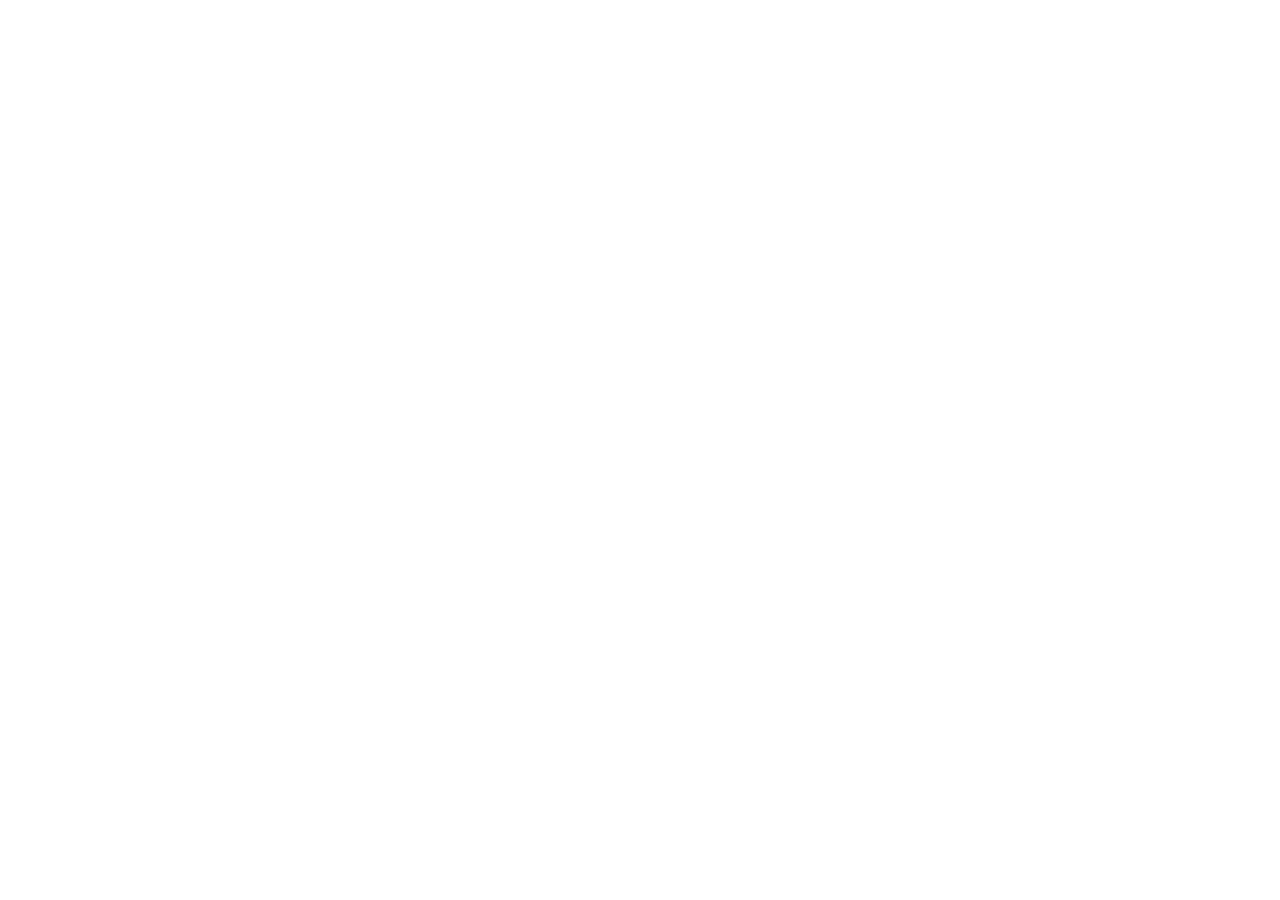
==== index.html @ 9d83e62c "add name to title" ====
<!DOCTYPE html>
<html lang="en">
  <head>
    <meta charset="UTF-8" />
    <meta name="viewport" content="width=device-width, initial-scale=1.0" />
    <title>Anda Portfolio</title>
  </head>
  <body></body>
</html>
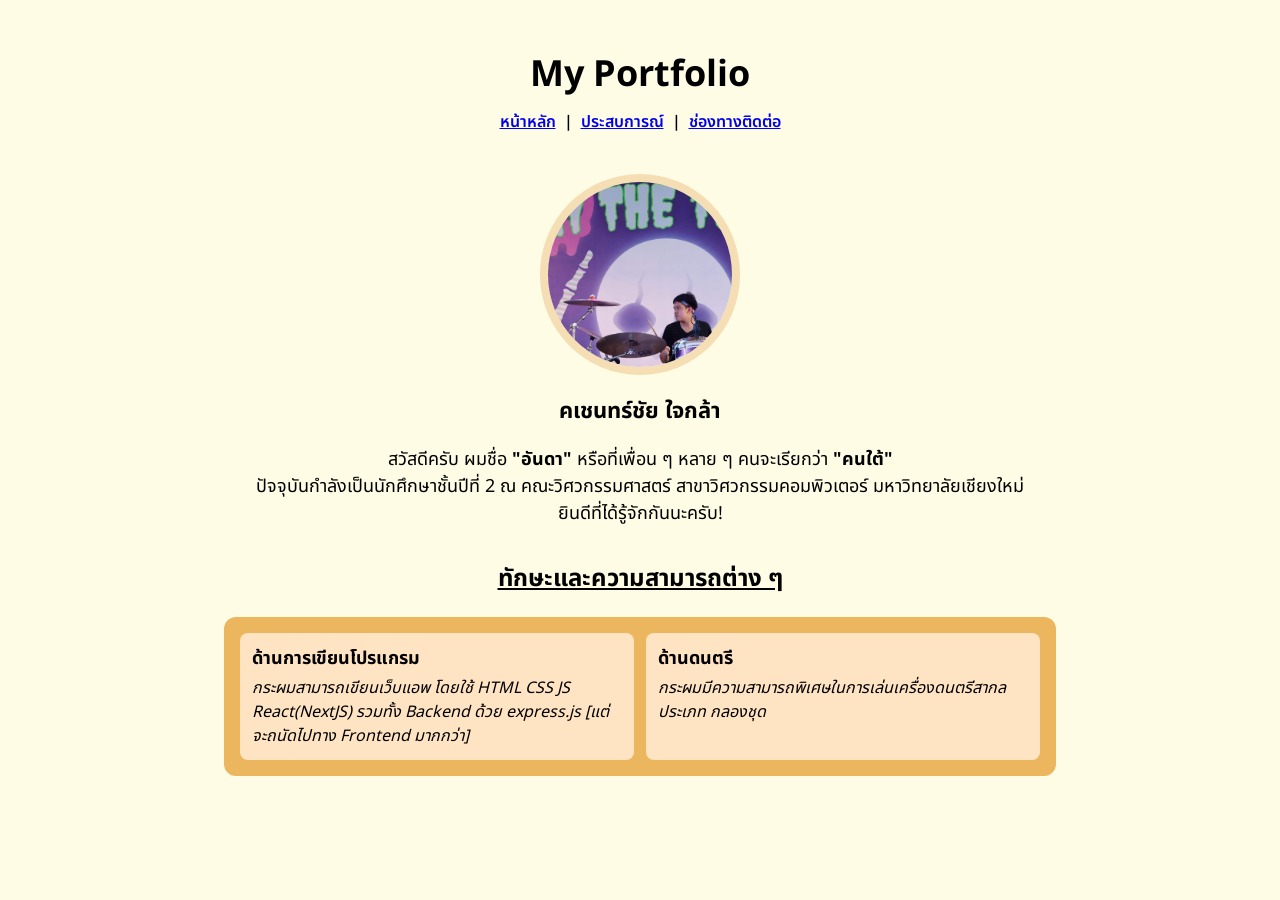
==== commit 56737398: "finish project" ====
--- a/index.html
+++ b/index.html
@@ -1,9 +1,44 @@
 <!DOCTYPE html>
 <html lang="en">
-  <head>
-    <meta charset="UTF-8" />
-    <meta name="viewport" content="width=device-width, initial-scale=1.0" />
-    <title>Anda Portfolio</title>
-  </head>
-  <body></body>
-</html>
+
+<head>
+  <meta charset="UTF-8" />
+  <meta name="viewport" content="width=device-width, initial-scale=1.0" />
+  <title>My Portfolio</title>
+  <link rel="stylesheet" href="css/style.css">
+  <link rel="preconnect" href="https://fonts.googleapis.com">
+  <link rel="preconnect" href="https://fonts.gstatic.com" crossorigin>
+  <link
+    href="https://fonts.googleapis.com/css2?family=Noto+Sans+Thai:wght@100..900&family=Sarabun:ital,wght@0,100;0,200;0,300;0,400;0,500;0,600;0,700;0,800;1,100;1,200;1,300;1,400;1,500;1,600;1,700;1,800&display=swap"
+    rel="stylesheet">
+</head>
+
+<body class="main-container">
+  <h1 style="font-size: 36px; font-weight: bold;">My Portfolio</h1>
+  <div class="link-container">
+    <a href="index.html">หน้าหลัก</a> |
+    <a href="experience.html">ประสบการณ์</a> |
+    <a href="contact.html">ช่องทางติดต่อ</a>
+  </div>
+  <img src="./img/profile.jpg" width="15%" class="profile-img" alt="">
+  <p class="name">คเชนทร์ชัย ใจกล้า</p>
+  <p style="text-align: center; font-size: 18px;">สวัสดีครับ ผมชื่อ <b>"อันดา"</b> หรือที่เพื่อน ๆ หลาย ๆ คนจะเรียกว่า
+    <b>"คนใต้"</b> <br>
+    ปัจจุบันกำลังเป็นนักศึกษาชั้นปีที่ 2 ณ คณะวิศวกรรมศาสตร์ สาขาวิศวกรรมคอมพิวเตอร์ มหาวิทยาลัยเชียงใหม่
+    <br>ยินดีที่ได้รู้จักกันนะครับ!
+  </p>
+
+  <h2 style="margin-top: 16px;"><u>ทักษะและความสามารถต่าง ๆ</u></h2>
+  <div class="skill-container">
+    <div class="skill-card">
+      <p class="skill-title">ด้านการเขียนโปรแกรม</p>
+      <p class="skill-content">กระผมสามารถเขียนเว็บแอพ โดยใช้ HTML CSS JS React(NextJS) รวมทั้ง Backend ด้วย express.js
+        [แต่จะถนัดไปทาง Frontend มากกว่า]</p>
+    </div>
+    <div class="skill-card">
+      <p class="skill-title">ด้านดนตรี</p>
+      <p class="skill-content">กระผมมีความสามารถพิเศษในการเล่นเครื่องดนตรีสากล ประเภท กลองชุด</p>
+    </div>
+  </div>
+</body>
+</html>
--- a/css/style.css
+++ b/css/style.css
@@ -0,0 +1,126 @@
+.main-container {
+    display: flex;
+    flex-direction: column;
+    justify-content: center;
+    align-items: center;
+    padding: 16px;
+    background-color: #fffce6;
+    font-family: "Noto Sans Thai", sans-serif;
+    font-optical-sizing: auto;
+    font-weight: normal;
+    font-style: normal;
+    font-variation-settings:
+        "wdth" 100;
+}
+
+.link-container {
+    display: flex;
+    gap: 8px;
+    font-size: 16px;
+    margin-top: -16px;
+    font-weight: 600;
+}
+
+.profile-img {
+    border-radius: 100%;
+    margin-top: 40px;
+    margin-bottom: 10px;
+    border: 8px solid wheat;
+}
+
+.name {
+    font-size: 22px;
+    font-weight: 700;
+    margin: 0;
+    margin-top: 10px;
+}
+
+.skill-container {
+    background-color: #ECB65F;
+    width: 800px;
+    padding: 16px;
+    display: flex;
+    gap: 12px;
+    border-radius: 12px;
+}
+
+.skill-card {
+    background-color: bisque;
+    padding: 12px;
+    width: 50%;
+    border-radius: 8px;
+}
+
+.skill-title {
+    font-weight: bold;
+    font-size: 18px;
+    margin: 0;
+}
+
+.skill-content {
+    margin: 0;
+    margin-top: 4px;
+    font-style: italic;
+}
+
+
+
+.exp-container {
+    /* background-color: #56a8ff; */
+    background-color: #ECB65F;
+    width: 800px;
+    padding: 16px;
+    display: flex;
+    gap: 12px;
+    border-radius: 12px;
+    margin-bottom: 16px;
+}
+
+.exp-card {
+    /* background-color: lightblue; */
+    background-color: bisque;
+    padding: 12px;
+    width: 100%;
+    border-radius: 8px;
+}
+
+.exp-title {
+    font-weight: bold;
+    font-size: 18px;
+    margin: 0;
+}
+
+.exp-content {
+    margin: 0;
+    margin-top: 4px;
+    font-style: italic;
+    margin-bottom: 12px;
+}
+
+.product-link {
+    background-color: #7a5519;
+    color: white;
+    padding: 4px;
+    margin-top: 8px;
+    border-radius: 4px;
+}
+
+.contact-container {
+    margin: 0;
+    /* margin-bottom: 20px; */
+    font-size: 18px;
+    /* background-color: #ECB65F; */
+    padding: 4px;
+    gap: 12px;
+    /* border-radius: 12px; */
+    display: flex;
+}
+
+.contact-text {
+    border-radius: 12px;
+    background-color: #d29d48;
+    color: white;
+    font-weight: 600;
+    font-size: 16px;
+    padding: 4px 10px;
+}
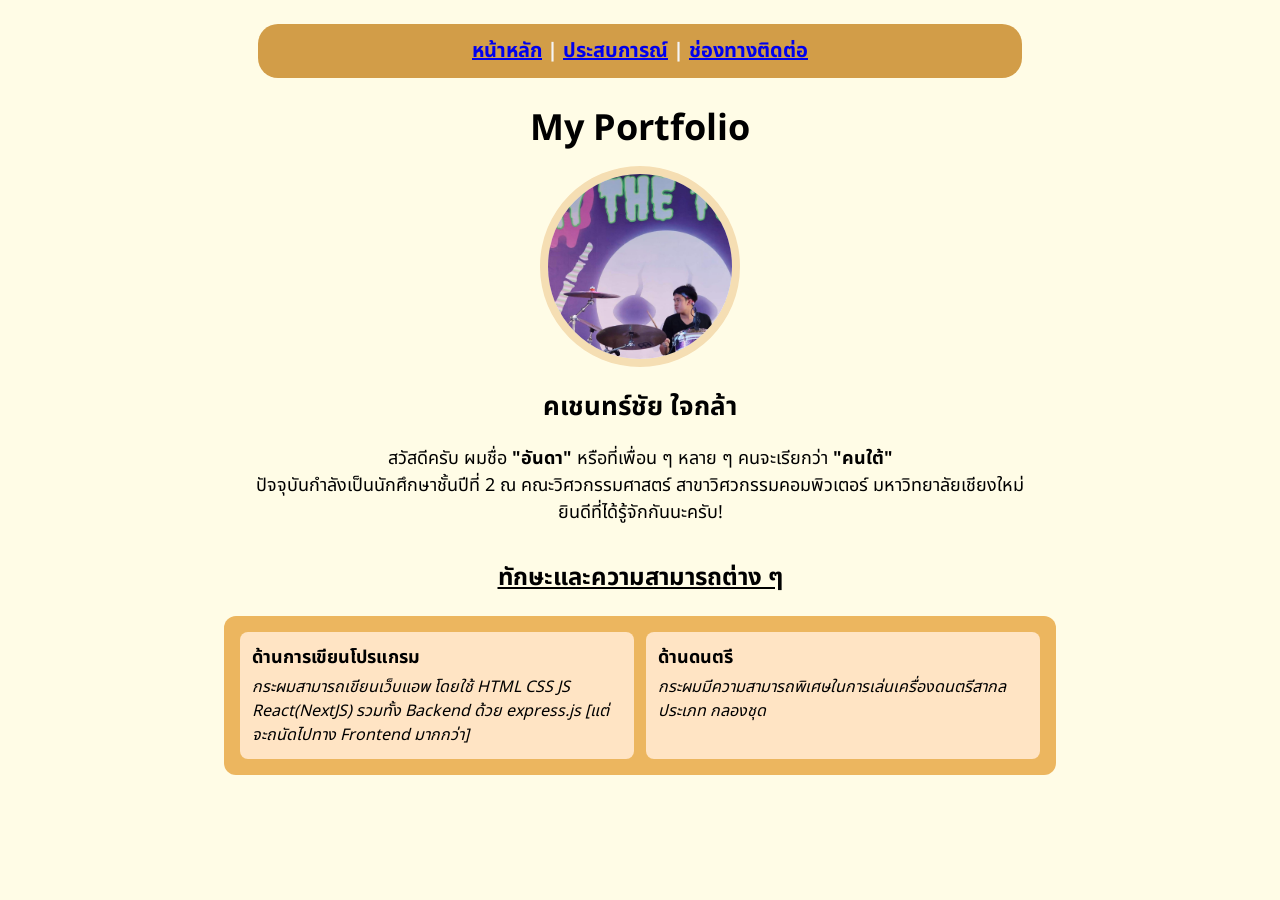
==== commit 3afd8998: "update README file & edit nav" ====
--- a/index.html
+++ b/index.html
@@ -14,12 +14,12 @@
 </head>
 
 <body class="main-container">
-  <h1 style="font-size: 36px; font-weight: bold;">My Portfolio</h1>
-  <div class="link-container">
+  <nav class="link-nav">
     <a href="index.html">หน้าหลัก</a> |
     <a href="experience.html">ประสบการณ์</a> |
     <a href="contact.html">ช่องทางติดต่อ</a>
-  </div>
+  </nav>
+  <h1 style="font-size: 36px; font-weight: bold; margin-bottom: 0;">My Portfolio</h1>
   <img src="./img/profile.jpg" width="15%" class="profile-img" alt="">
   <p class="name">คเชนทร์ชัย ใจกล้า</p>
   <p style="text-align: center; font-size: 18px;">สวัสดีครับ ผมชื่อ <b>"อันดา"</b> หรือที่เพื่อน ๆ หลาย ๆ คนจะเรียกว่า
--- a/css/style.css
+++ b/css/style.css
@@ -13,6 +13,17 @@
         "wdth" 100;
 }
 
+.link-nav {
+    width: 60%;
+    border-radius: 20px;
+    background-color: #d29d48;
+    text-align: center; 
+    color: whitesmoke;
+    font-size: 20px;
+    padding: 12px;
+    font-weight: bold;
+}
+
 .link-container {
     display: flex;
     gap: 8px;
@@ -23,15 +34,15 @@
 
 .profile-img {
     border-radius: 100%;
-    margin-top: 40px;
+    margin-top: 10px;
     margin-bottom: 10px;
     border: 8px solid wheat;
 }
 
 .name {
-    font-size: 22px;
+    font-size: 26px;
     font-weight: 700;
-    margin: 0;
+    margin-bottom: 0;
     margin-top: 10px;
 }
 
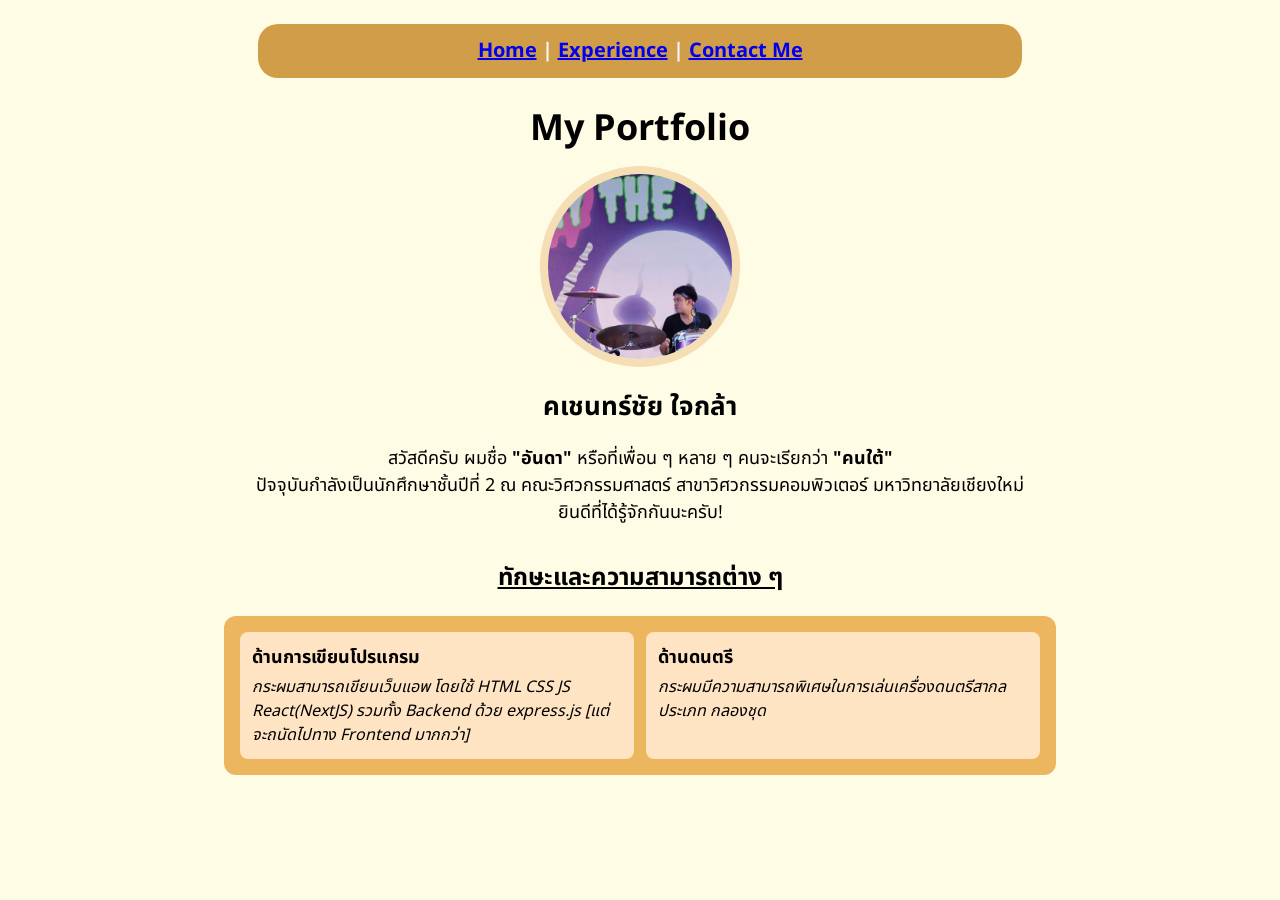
==== commit 7dfbbdff: "edit navbar" ====
--- a/index.html
+++ b/index.html
@@ -15,9 +15,9 @@
 
 <body class="main-container">
   <nav class="link-nav">
-    <a href="index.html">หน้าหลัก</a> |
-    <a href="experience.html">ประสบการณ์</a> |
-    <a href="contact.html">ช่องทางติดต่อ</a>
+    <a href="index.html">Home</a> |
+    <a href="experience.html">Experience</a> |
+    <a href="contact.html">Contact Me</a>
   </nav>
   <h1 style="font-size: 36px; font-weight: bold; margin-bottom: 0;">My Portfolio</h1>
   <img src="./img/profile.jpg" width="15%" class="profile-img" alt="">
--- a/css/style.css
+++ b/css/style.css
@@ -21,7 +21,7 @@
     color: whitesmoke;
     font-size: 20px;
     padding: 12px;
-    font-weight: bold;
+    font-weight: 700;
 }
 
 .link-container {
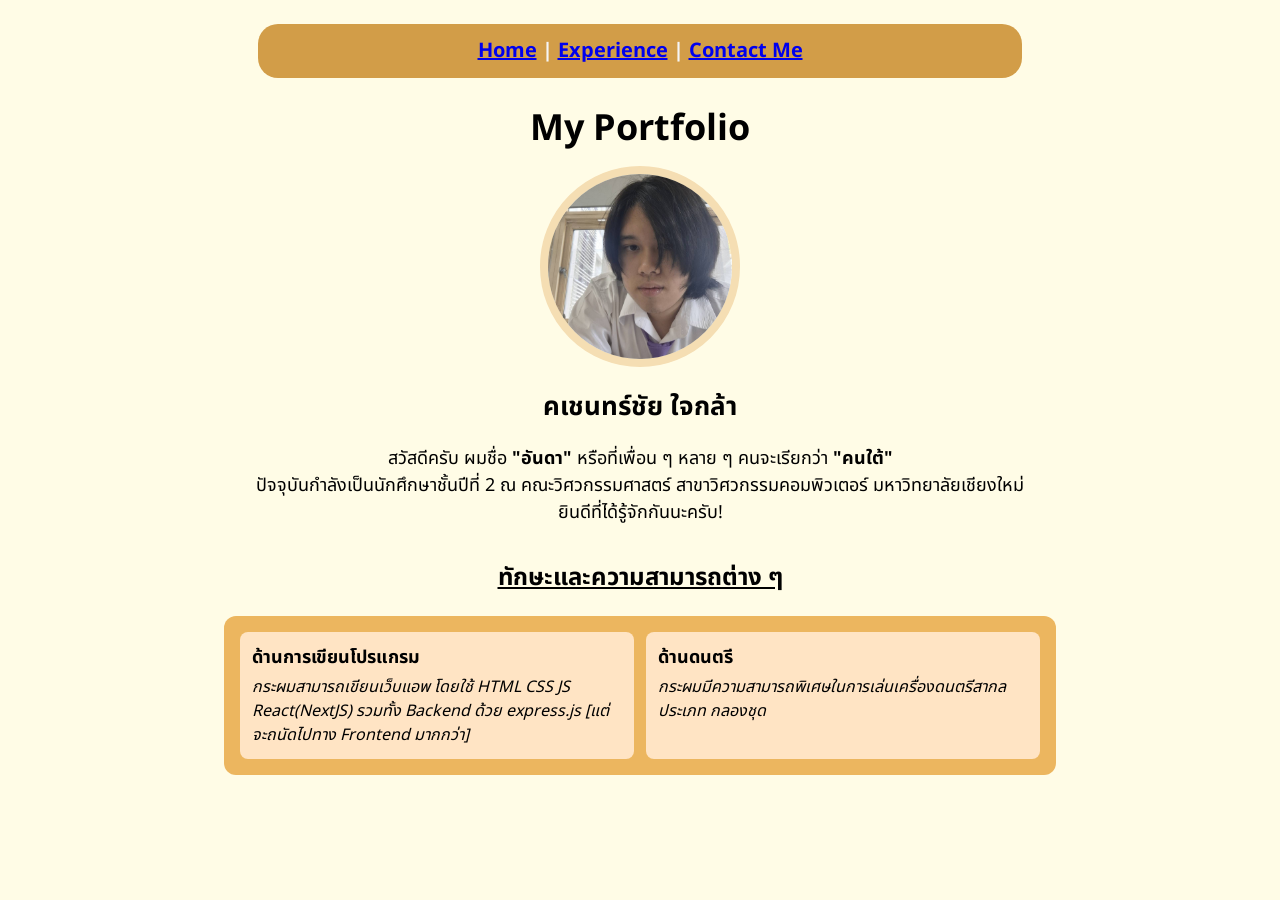
==== commit 99999d57: "change img" ====
--- a/index.html
+++ b/index.html
@@ -20,7 +20,7 @@
     <a href="contact.html">Contact Me</a>
   </nav>
   <h1 style="font-size: 36px; font-weight: bold; margin-bottom: 0;">My Portfolio</h1>
-  <img src="./img/profile.jpg" width="15%" class="profile-img" alt="">
+  <img src="./img/pro.jpg" width="15%" class="profile-img" alt="">
   <p class="name">คเชนทร์ชัย ใจกล้า</p>
   <p style="text-align: center; font-size: 18px;">สวัสดีครับ ผมชื่อ <b>"อันดา"</b> หรือที่เพื่อน ๆ หลาย ๆ คนจะเรียกว่า
     <b>"คนใต้"</b> <br>
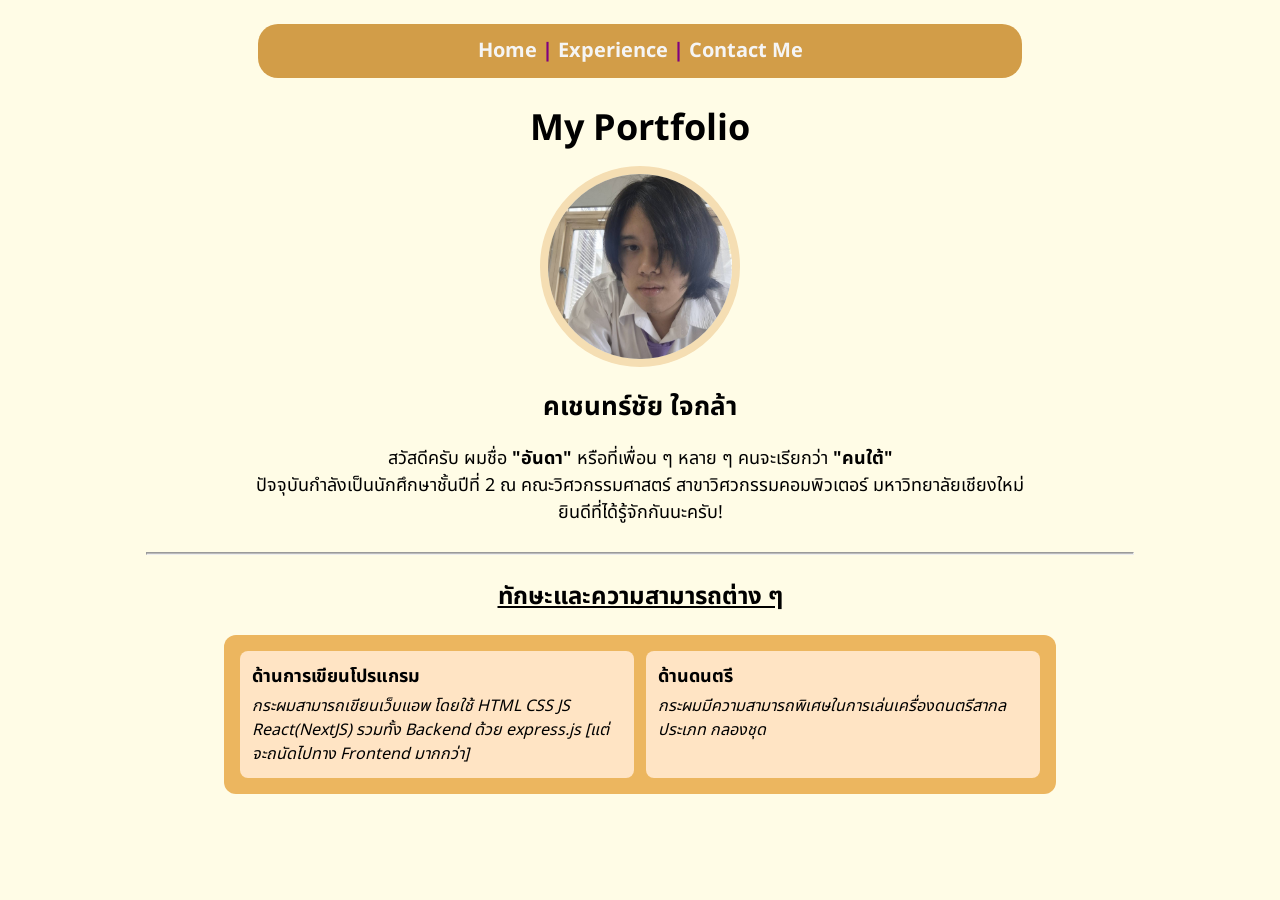
==== commit 9d0eb672: "edit more css" ====
--- a/index.html
+++ b/index.html
@@ -15,9 +15,9 @@
 
 <body class="main-container">
   <nav class="link-nav">
-    <a href="index.html">Home</a> |
-    <a href="experience.html">Experience</a> |
-    <a href="contact.html">Contact Me</a>
+    <a class="nav-a" href="index.html">Home</a> |
+    <a class="nav-a" href="experience.html">Experience</a> |
+    <a class="nav-a" href="contact.html">Contact Me</a>
   </nav>
   <h1 style="font-size: 36px; font-weight: bold; margin-bottom: 0;">My Portfolio</h1>
   <img src="./img/pro.jpg" width="15%" class="profile-img" alt="">
@@ -27,6 +27,8 @@
     ปัจจุบันกำลังเป็นนักศึกษาชั้นปีที่ 2 ณ คณะวิศวกรรมศาสตร์ สาขาวิศวกรรมคอมพิวเตอร์ มหาวิทยาลัยเชียงใหม่
     <br>ยินดีที่ได้รู้จักกันนะครับ!
   </p>
+
+  <hr>
 
   <h2 style="margin-top: 16px;"><u>ทักษะและความสามารถต่าง ๆ</u></h2>
   <div class="skill-container">
--- a/css/style.css
+++ b/css/style.css
@@ -17,8 +17,8 @@
     width: 60%;
     border-radius: 20px;
     background-color: #d29d48;
-    text-align: center; 
-    color: whitesmoke;
+    text-align: center;
+    color: purple;
     font-size: 20px;
     padding: 12px;
     font-weight: 700;
@@ -48,7 +48,8 @@
 
 .skill-container {
     background-color: #ECB65F;
-    width: 800px;
+    width: 100%;
+    max-width: 800px;
     padding: 16px;
     display: flex;
     gap: 12px;
@@ -79,7 +80,8 @@
 .exp-container {
     /* background-color: #56a8ff; */
     background-color: #ECB65F;
-    width: 800px;
+    width: 100%;
+    max-width: 800px;
     padding: 16px;
     display: flex;
     gap: 12px;
@@ -114,17 +116,24 @@
     padding: 4px;
     margin-top: 8px;
     border-radius: 4px;
+    transition: linear;
+    transition-duration: 100ms;
+    font-size: 14px;
+    font-weight: 600;
+}
+
+.product-link:hover {
+    background-color: #3c2a0c;
 }
 
 .contact-container {
-    margin: 0;
-    /* margin-bottom: 20px; */
     font-size: 18px;
-    /* background-color: #ECB65F; */
     padding: 4px;
     gap: 12px;
-    /* border-radius: 12px; */
     display: flex;
+    flex-wrap: wrap;
+    width: 100%;
+    max-width: 800px;
 }
 
 .contact-text {
@@ -134,4 +143,30 @@
     font-weight: 600;
     font-size: 16px;
     padding: 4px 10px;
+    transition: linear;
+    transition-duration: 200ms;
+}
+
+.contact-text:hover {
+    background-color: #3c2a0c;
+    scale: 1.05;
+}
+
+a {
+    text-decoration: none;
+    color: whitesmoke;
+}
+
+
+hr {
+    height: 1px;
+    background-color: #b9b9b9;
+    width: 80%;
+}
+
+.nav-a:hover {
+    color: #3c2a0c;
+    text-shadow: 2px 2px #ffd900;
+    transition: all;
+    transition-duration: 200ms;
 }
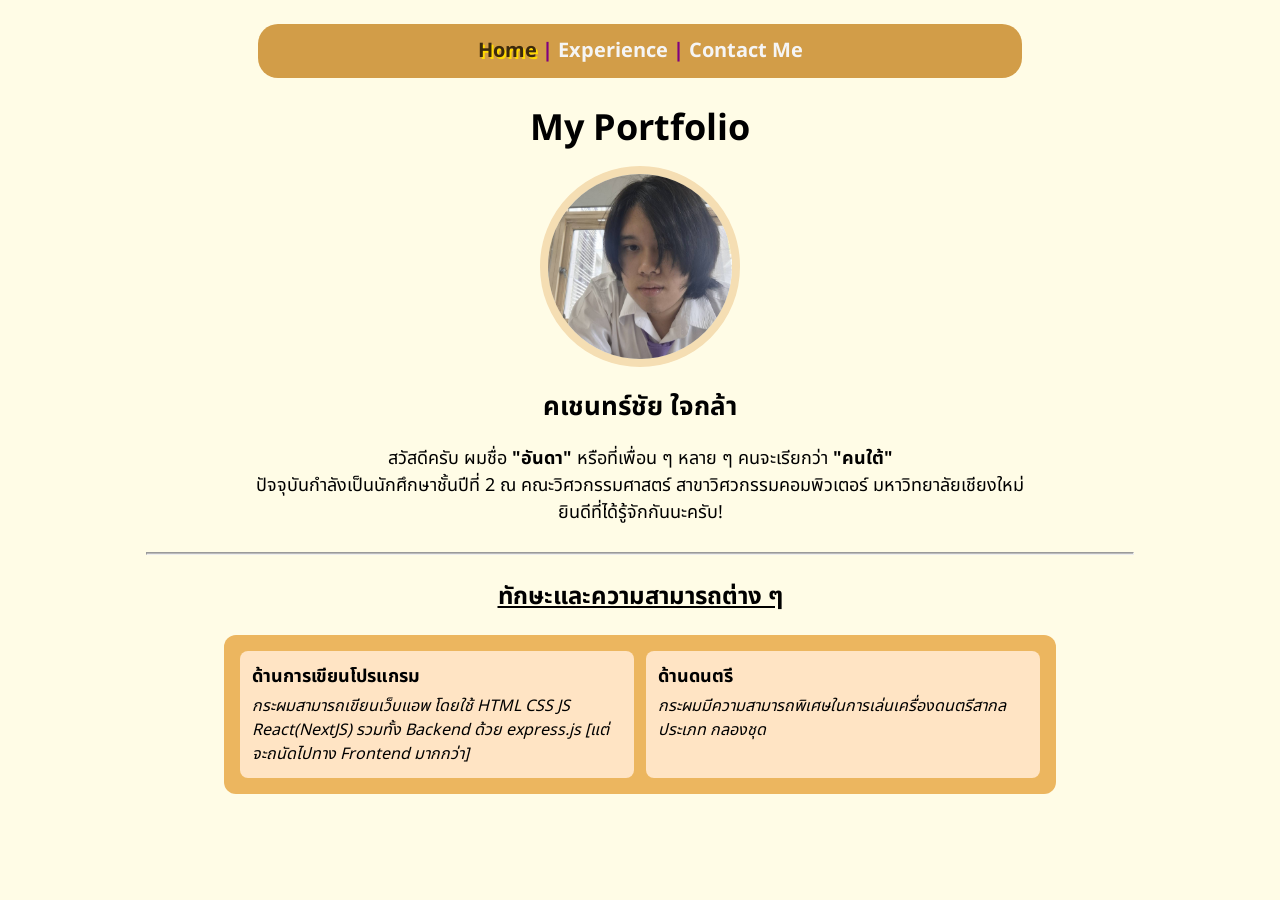
==== commit c794cb9f: "edit navbar" ====
--- a/index.html
+++ b/index.html
@@ -15,7 +15,7 @@
 
 <body class="main-container">
   <nav class="link-nav">
-    <a class="nav-a" href="index.html">Home</a> |
+    <a class="nav-a current-link" href="index.html">Home</a> |
     <a class="nav-a" href="experience.html">Experience</a> |
     <a class="nav-a" href="contact.html">Contact Me</a>
   </nav>
--- a/css/style.css
+++ b/css/style.css
@@ -131,9 +131,10 @@
     padding: 4px;
     gap: 12px;
     display: flex;
+    justify-content: center;
     flex-wrap: wrap;
     width: 100%;
-    max-width: 800px;
+    max-width: 1200px;
 }
 
 .contact-text {
@@ -169,4 +170,9 @@
     text-shadow: 2px 2px #ffd900;
     transition: all;
     transition-duration: 200ms;
+}
+
+.current-link {
+    color: #3c2a0c;
+    text-shadow: 2px 2px #ffd900;
 }
